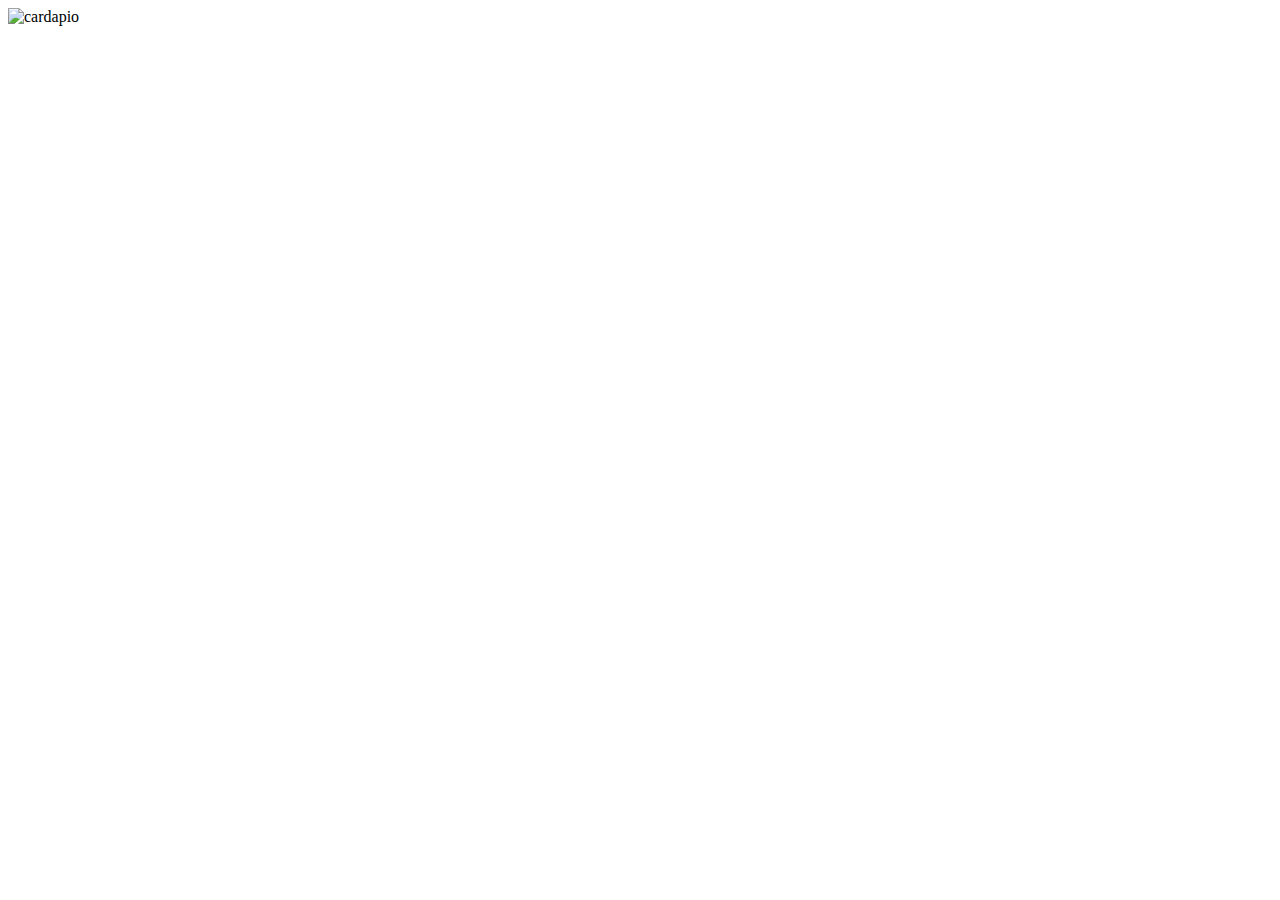
==== index.html @ ca54a5d4 "Create index.html" ====
<!DOCTYPE html>
<html lang="pt-br">
<head>
    <meta charset="UTF-8">
    <meta http-equiv="X-UA-Compatible" content="IE=edge">
    <meta name="viewport" content="width=device-width, initial-scale=1.0">
    <title>Emporio da Villa</title>
    <link href="style.css" rel="stylesheet">
</head>
<body>
    <img src="imagens/cardapio.jpg.jpg" alt="cardapio">

</body>
</html>
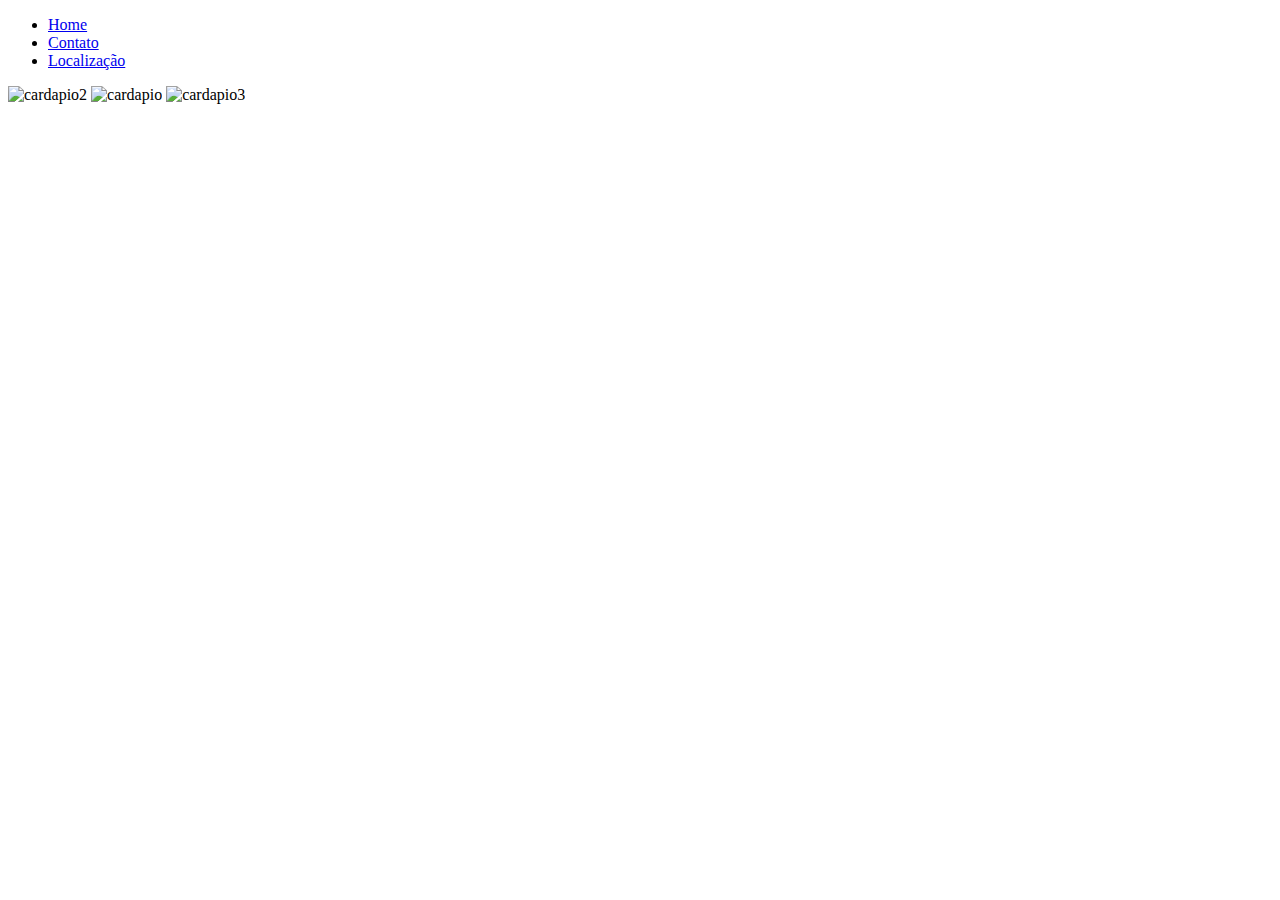
==== commit 89a96e41: "Update index.html" ====
--- a/index.html
+++ b/index.html
@@ -8,7 +8,21 @@
     <link href="style.css" rel="stylesheet">
 </head>
 <body>
+    <header>
+        <div class="Logo"></div>
+        <div class="links">
+        <ul>
+            <li><a href="index.html.html" title="Home"> Home</a> </li>
+            <li><a href="https://api.whatsapp.com/send?phone=5511949736181&text=Ol%C3%A1%2C%20Gostaria%20de%20fazer%20meu%20pedido%20para%20retirar%20no%20local." title="contato"> Contato </a> </li>
+            <li><a href="https://www.google.com.br/maps/place/Emp%C3%B3rio+da+Villa/@-23.6532361,-46.5155389,12z/data=!4m9!1m2!2m1!1semporio+da+villa!3m5!1s0x94ce69363ccfffff:0xd3dac69ec224637b!8m2!3d-23.6532562!4d-46.4454844!15sChBlbXBvcmlvIGRhIHZpbGxhWhIiEGVtcG9yaW8gZGEgdmlsbGGSAQp3aW5lX3N0b3Jl" title="Localizacao"> Localização </a> </li>
+            <!--<li>Ifood</li>-->
+        </ul>
+    </div>
+    </header>
+
+    <img src="imagens/cardapio2.jpg" alt="cardapio2">
     <img src="imagens/cardapio.jpg.jpg" alt="cardapio">
+    <img src="imagens/cardapio3.JPG" alt="cardapio3">
 
 </body>
 </html>
